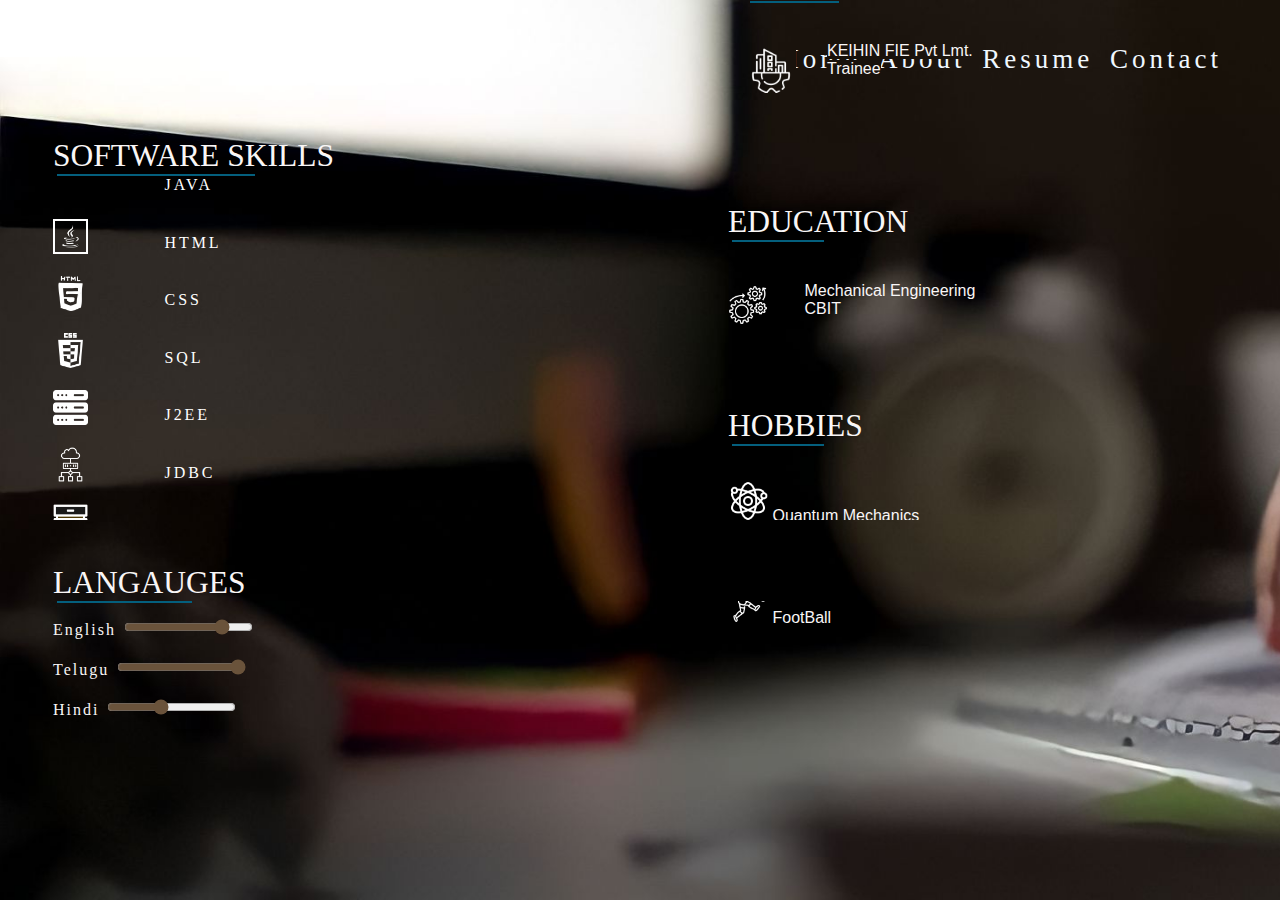
==== resume.html @ cc681e4e "Add files via upload" ====
<!DOCTYPE html>
<html lang="en">
<head>
    <meta charset="UTF-8">
    <meta name="viewport" content="width=device-width, initial-scale=1.0">
    <title>Resume</title>
    <link rel="icon" href="pie-chart.svg">
    <link rel="stylesheet" href="resume.css">
</head>
<body>
    <div class="block">
        <span><a href="index.html">Home</a></span>
        <span><a href="about.html">About</a></span>
        <!-- <span><a href="Education.html">Education</a></span> -->
        <span><a href="resume.html">Resume</a></span>
        
        <span><a href="Contact.html">Contact</a></span>
    </div>

    <div class="software" >
        <p>SOFTWARE SKILLS</p>
        <div class="listof">
            <img src="javaa.png" height="35px" width="35px" alt=""><br><br>
            <img src="html.png" height="35px" width="35px" alt=""><br><br>
            <img src="css.png" height="35px" width="35px" alt=""><br><br>
            <img src="serverr.png" height="35px" width="35px" alt=""><br><br>
            <img src="j2ee.png" height="35px" width="35px" alt=""><br><br>
            <img src="jdbc.png" height="35px" width="35px" alt=""><br><br>
            <div class="titles">
                <span>JAVA</span><br>
                <span>HTML</span><br>
                <span>CSS</span><br>
                <span>SQL</span><br>
                <span>J2EE</span><br>
                <span>JDBC</span><br>
            </div>
        </div>

        <div class="languages">
            <p>LANGAUGES</p>
            <div class="lang">
                <label for="">English</label>
                <input type="range" id="vol" name="vol" value="80">
                <br>
                <label for="">Telugu</label>
                <input type="range" id="vol" name="vol"  value="100" >
                <br>
                <label for="">Hindi</label>
                <input type="range" id="vol" name="vol"  value="40">
            </div>
        </div>
        <div class="experience">
            <p>EXPERIENCE</p>
            <img src="keihin.png" height="50px" width="50px" alt="">
            <nav>
                <span >KEIHIN FIE Pvt Lmt.</span><br>
                <span id="trainee">Trainee</span>
            </nav>

        </div>
        <div class="education">
            <p>EDUCATION</p>
            <img src="gear.png" height="40px" width="40px" alt="">
            <nav>
                <span>Mechanical Engineering</span><br>
                <span id="trainee">CBIT</span>
            </nav>
            

        </div>
        <div class="hobbies">
            <p>HOBBIES</p>
            <nav>
                <img src="atom.png" height="40px" width="40px" alt="">
                <span>Quantum Mechanics</span><br>
                <img src="public.png" height="40px" width="40px" alt="">
                <span>Public Speaking</span><br>
                <img src="football.png" height="40px" width="40px" alt="">
                <span>FootBall</span><br>
                
            </nav>

        </div>
        <div class="personalskills">
            <p>PERSONAL SKILLS</p>
           
            <nav>
                <img src="creative.png" height="40px" width="40px" alt="">
                <span>Creativity</span><br>
                <img src="team.png" height="40px" width="40px" alt="">
                <span>Team Work</span><br>
                <img src="leader.png" height="40px" width="40px" alt="">
                <span>Leadership</span><br>
                <!-- <span id="trainee">CBIT</span> -->
            </nav>
            

        </div>

    </div>

    
</body>
</html>
---- resume.css ----
*{
    background-image: url(type.jpg);
    background-attachment: fixed  ;
    border: 40px;
    background-size:cover ;
}
.block{
    color: #f9f6f6;
    text-align: right;
    /* margin-top: -4vh; */
    padding-top: 4vh;
    padding-right: 5vh;
    font-size: 3vh;  
}
.block span a{
    text-decoration: none;
    /* text-justify: inherit; */
    letter-spacing: 4px; 
    color: aliceblue;
    display: inline-block;
    padding: 0px 5px;
    word-wrap: break-word;
    word-break: break-all;
    /* justify-content: space-between; */
    /* font-family: "Montserrat",sans-serif; */
    
}
.software p{
    top: -1.5vh;
    padding-top: 5vh;
    padding-left: 5vh;
    font-size: 3.5vh;
    text-decoration: none; /* Remove the default underline */
    color:#f9f6f6; /* Set the text color to black */
    position: relative; /* Set the position to relative to enable positioning the underline */
}

.software p::after{
    content: ''; /* Create an empty pseudo-element */
    position: absolute; /* Position it absolutely relative to its parent */
    left: 5.4vh; /* Align it with the left edge of the parent element */
    bottom: -2px; /* Adjust the distance from the text for the underline */
    width: 15.7%; /* Make the underline span the full width of the parent element */
    height: 2px; /* Set the height of the underline */
    background-color: rgb(4, 95, 125); /* Set the blue color for the underline */
  }


.listof{
    padding-left: 5vh;
    color: white;
    
}
.titles{
    padding-left: 12.4vh;
    margin-top: -45vh;
    
}
.titles span{
    line-height:3.6;
    letter-spacing: 0.32vh;
}
.languages p{
    top: -1.5vh;
    padding-left: 5vh;
    font-size: 3.5vh;
    text-decoration: none; /* Remove the default underline */
    color: #f9f6f6; /* Set the text color to black */
    position: relative;  

}
.languages p::after{
    content: ''; /* Create an empty pseudo-element */
    position: absolute; /* Position it absolutely relative to its parent */
    left: 5.4vh; /* Align it with the left edge of the parent element */
    bottom: -2px; /* Adjust the distance from the text for the underline */
    width: 10.7%; /* Make the underline span the full width of the parent element */
    height: 2px; /* Set the height of the underline */
    background-color: rgb(4, 95, 125); /* Set the blue color for the underline */
   
}
.lang{
    margin-top: -4vh;
    padding-left: 5vh;
    color: #f9f6f6;
    line-height:2.5em;
    letter-spacing: 2px;
    
}
.lang input[type="range"] {
    accent-color: rgb(106, 83, 59);
    
  }

.experience{
    padding-left: 77vh;
    margin-top: -92vh;
    
}
.experience p{
    color: #f9f6f6;
    
    
}
.experience img{
    padding-left: 5vh;
}

.experience nav{
    color: #f9f6f6;
    font-family: 'Franklin Gothic Medium', 'Arial Narrow', Arial, sans-serif;
    padding-left: 14vh;
    margin-top: -6.4vh;

}
#trainee{
    font-family: 'Segoe UI', Tahoma, Geneva, Verdana, sans-serif;
}
.education{
    color: #f9f6f6;
    padding-left:75vh ;
    padding-top: 7vh;
    /* margin-top: -12px; */
}
.education p{
    color: #f9f6f6;
}
.education img{
    padding-left: 5vh;
}
.education nav{
    color: #f9f6f6;
    font-family: 'Franklin Gothic Medium', 'Arial Narrow', Arial, sans-serif;
    padding-left: 13.5vh;
    margin-top: -5.2vh;
}
.hobbies{
    color: #f9f6f6;
    padding-left:75vh ;
    padding-top: 3vh;
}
.hobbies img{
    padding-left: 5vh;
}
.hobbies nav{
    color: #f9f6f6;
    font-family: 'Franklin Gothic Medium', 'Arial Narrow', Arial, sans-serif;
    /* padding-left: 13.5vh; */
    margin-top: -0.9vh;
    line-height: 2;
}



.personalskills{
    color: #f9f6f6;
    padding-left:150vh ;
    margin-top: -88vh;
}
.personalskills p{
    color: #f9f6f6;
}
.personalskills nav {
    line-height:2.5em ;
    font-family: 'Segoe UI', Tahoma, Geneva, Verdana, sans-serif;
    /* list-style-type: square; */
    padding-left: 6vh;
    
}
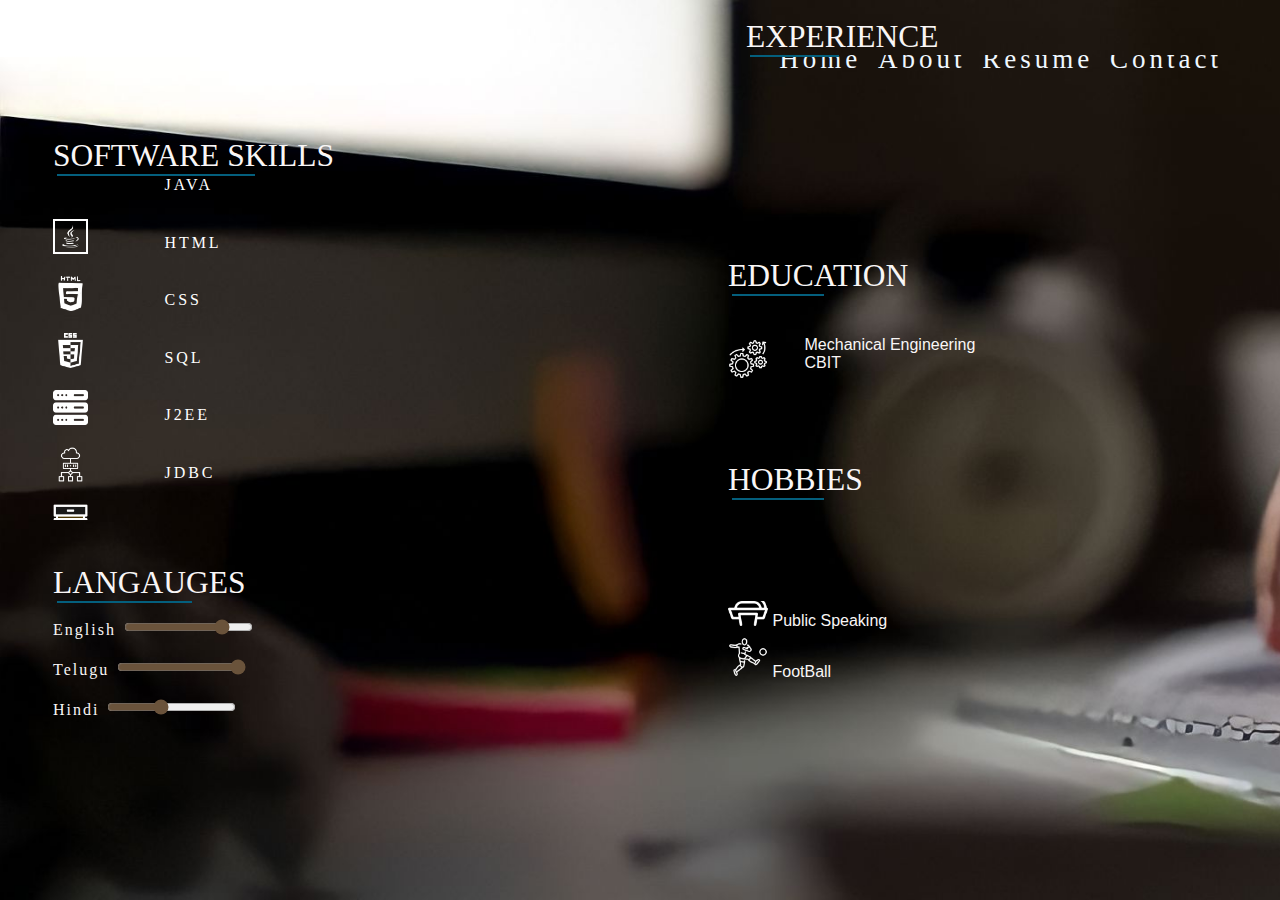
==== commit f877cd69: "Update resume.html" ====
--- a/resume.html
+++ b/resume.html
@@ -89,9 +89,7 @@
                 <span>Creativity</span><br>
                 <img src="team.png" height="40px" width="40px" alt="">
                 <span>Team Work</span><br>
-                <img src="leader.png" height="40px" width="40px" alt="">
-                <span>Leadership</span><br>
-                <!-- <span id="trainee">CBIT</span> -->
+                
             </nav>
             
 
@@ -101,4 +99,4 @@
 
     
 </body>
-</html>+</html>
--- a/resume.css
+++ b/resume.css
@@ -94,7 +94,7 @@
 
 .experience{
     padding-left: 77vh;
-    margin-top: -92vh;
+    margin-top: -86vh;
     
 }
 .experience p{
